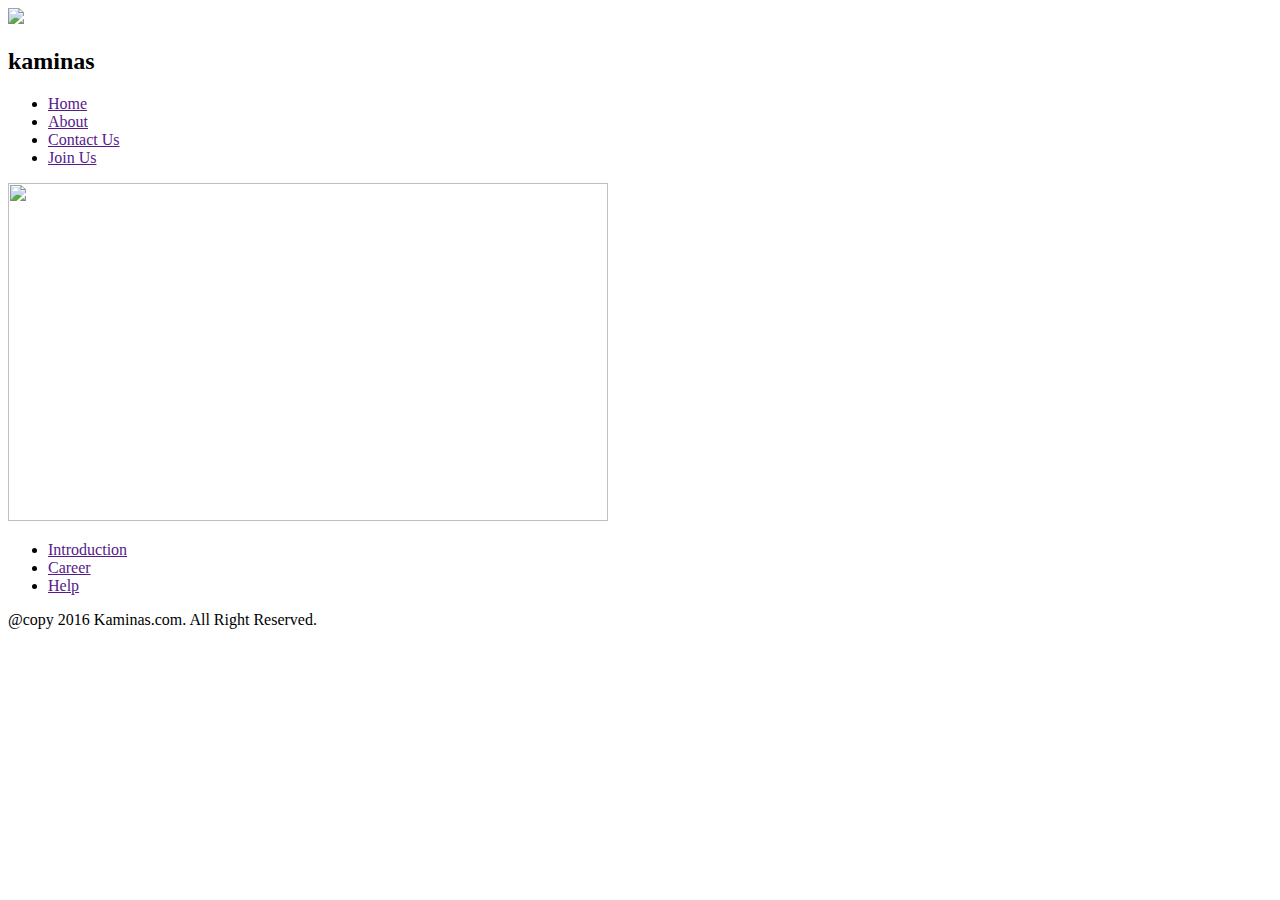
==== site/index.html @ 06a9d595 "Update index.html" ====
<!DOCTYPE html>
<html>
<head>
	<title>Friendship</title>
	<link rel="stylesheet" type="text/css" href="web.css">
</head>
<body>
	<div class="head">
	<a href="\image\sticker,375x360.u2.png"><img src="\image\sticker,375x360.u2.png" id="logo"></a>
		<h2>kaminas</h2>
	</div>
	<div class="nav">
		<ul>
			<li><a href="">Home</a></li>
			<li><a href="">About</a></li>
			<li><a href="">Contact Us</a></li>
			<li><a href="">Join Us</a></li>
		</ul>
	<div class="main">
		<p>
			<img src="C:\Users\monu\webdev\site\image\frndss.png" width="600" height="338" id="frnd">
		</p>
	</div>
	<div class="footer">
	<ul>
		<li><a href="">Introduction</a></li>
		<li><a href="">Career</a></li>
		<li><a href="">Help</a></li>
	</ul>
		@copy 2016 Kaminas.com. All Right Reserved.
	</div>
</body>
</html>
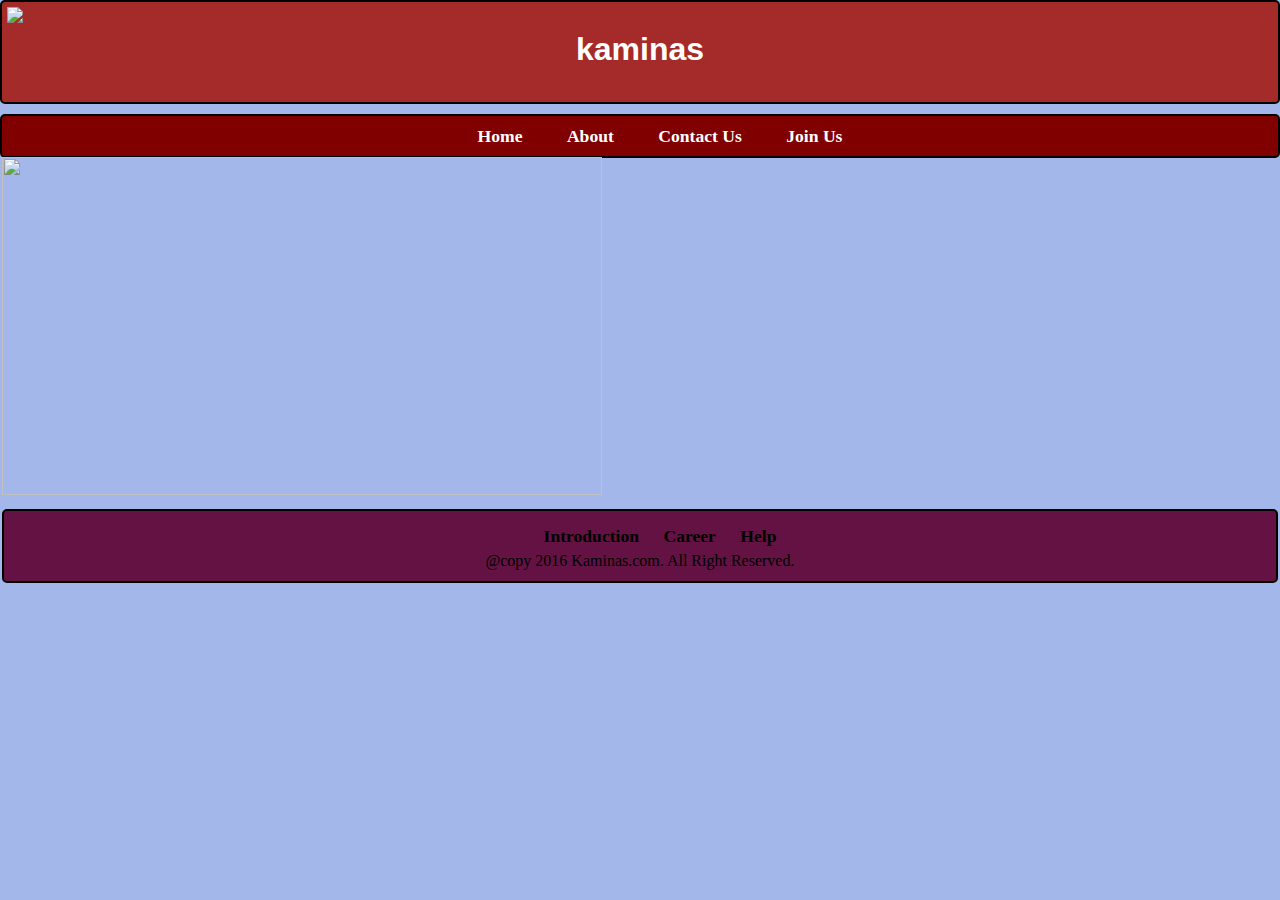
==== commit b9140fdc: "nw page" ====
--- a/site/index.html
+++ b/site/index.html
@@ -6,7 +6,7 @@
 </head>
 <body>
 	<div class="head">
-	<a href="\image\sticker,375x360.u2.png"><img src="\image\sticker,375x360.u2.png" id="logo"></a>
+	<a href="C:\Users\monu\webdev\site\image\sticker,375x360.u2.png"><img src="C:\Users\monu\webdev\site\image\sticker,375x360.u2.png" id="logo"></a>
 		<h2>kaminas</h2>
 	</div>
 	<div class="nav">
@@ -30,4 +30,4 @@
 		@copy 2016 Kaminas.com. All Right Reserved.
 	</div>
 </body>
-</html>
+</html>--- a/site/web.css
+++ b/site/web.css
@@ -0,0 +1,81 @@
+body {
+	background-color: #a3b7eb;
+	margin: 0px;
+	font-size: 100%;
+}
+div.head {
+	height: 100px;
+	border: 2px solid black;
+	border-radius: 5px;
+	margin: 0px;
+	background-color: brown;
+}
+div.nav {
+	height: 40px;
+	background-color: maroon;
+	border: 2px solid black;
+	border-radius: 5px;
+	margin-top: 10px; 
+}
+ h2 {
+		font-size: 200%;
+		font-weight: bold;
+		padding: 2px;
+		color: white;
+		font-family: cursive,arial,serif;
+	text-align: center;
+}
+div.nav ul {
+	font-size: 110%;
+	list-style: none;
+	margin: 10px;
+	text-align: center;
+}
+div.nav ul li {
+	display: inline;
+	margin: 20px;
+}
+div.nav ul li a {
+	text-decoration: none;
+	color: white;
+	font-weight: bold;
+}
+div.nav ul li a:hover {
+	background-color:white;
+	color: black;
+	font-weight: bold;
+}
+div.footer {
+	height: 60px;
+	background-color: #631243;
+	border: 2px solid black;
+	border-radius: 5px;
+	margin-top: 10px;
+	font-size: 100%;
+	padding: 5px;
+	text-align: center;
+	color: e4e5d7;
+}
+div.footer ul {
+	list-style: none;
+	margin-bottom: 5px;
+}
+div.footer ul li {
+	display: inline;
+	margin: 10px ;
+}
+div.footer ul li a {
+	text-decoration: none;
+	font-weight: bold;
+	color: black;
+}
+div.footer ul li a:hover {
+	background-color: white;
+}
+p  {
+	margin: 0px;
+}
+div img#logo {
+	float: left;
+	padding: 5px;
+}
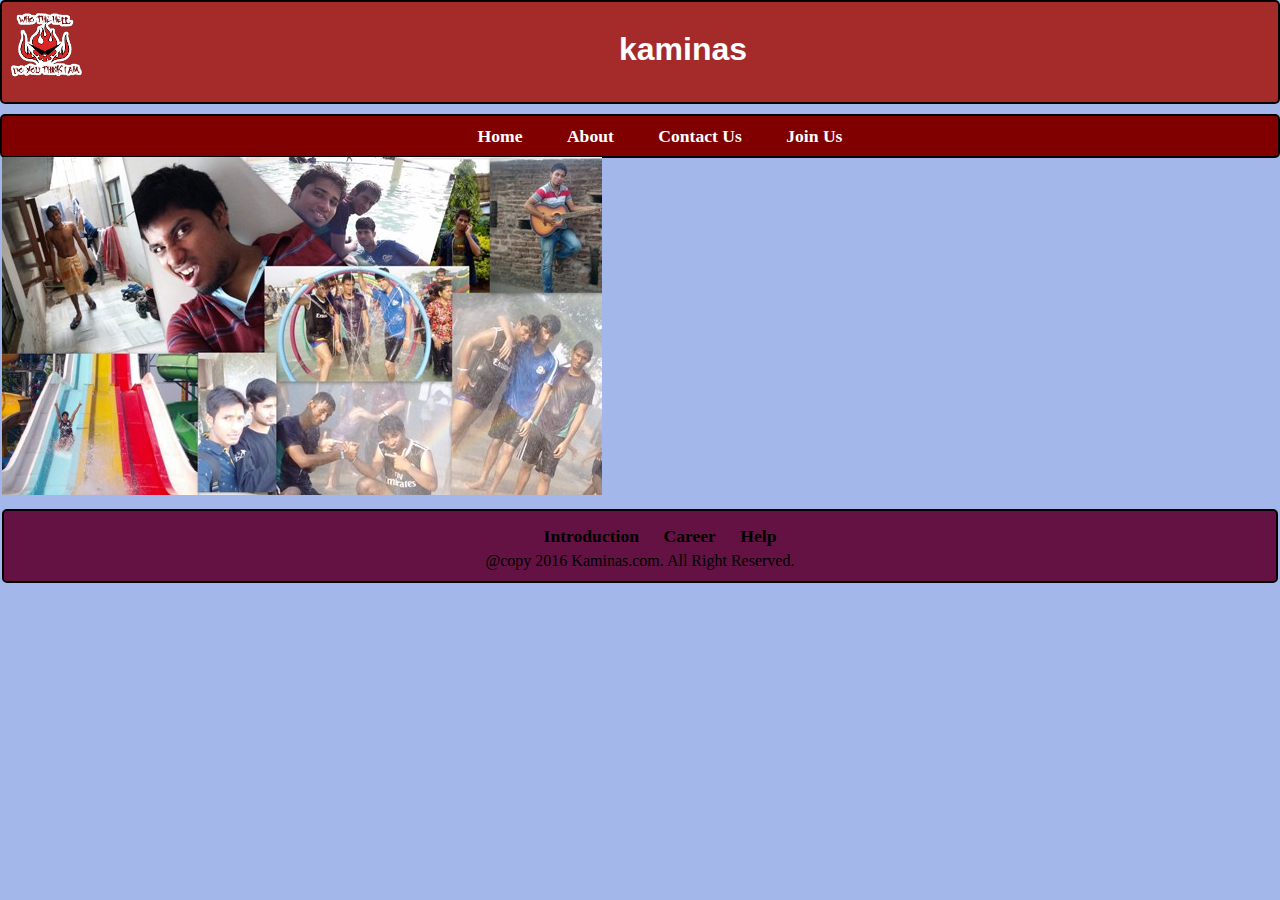
==== commit 13313d44: "ass" ====
--- a/site/index.html
+++ b/site/index.html
@@ -5,8 +5,7 @@
 	<link rel="stylesheet" type="text/css" href="web.css">
 </head>
 <body>
-	<div class="head">
-	<a href="C:\Users\monu\webdev\site\image\sticker,375x360.u2.png"><img src="C:\Users\monu\webdev\site\image\sticker,375x360.u2.png" id="logo"></a>
+	<div class="head"><a href="https://monu-k.github.io/webdev/site/index.html"><img src="image\sticker,375x360.u2.png" id="logo"></a>
 		<h2>kaminas</h2>
 	</div>
 	<div class="nav">
@@ -18,7 +17,7 @@
 		</ul>
 	<div class="main">
 		<p>
-			<img src="C:\Users\monu\webdev\site\image\frndss.png" width="600" height="338" id="frnd">
+			<img src="image\frndss.png" width="600" height="338" id="frnd">
 		</p>
 	</div>
 	<div class="footer">
@@ -30,4 +29,4 @@
 		@copy 2016 Kaminas.com. All Right Reserved.
 	</div>
 </body>
-</html>+</html>
